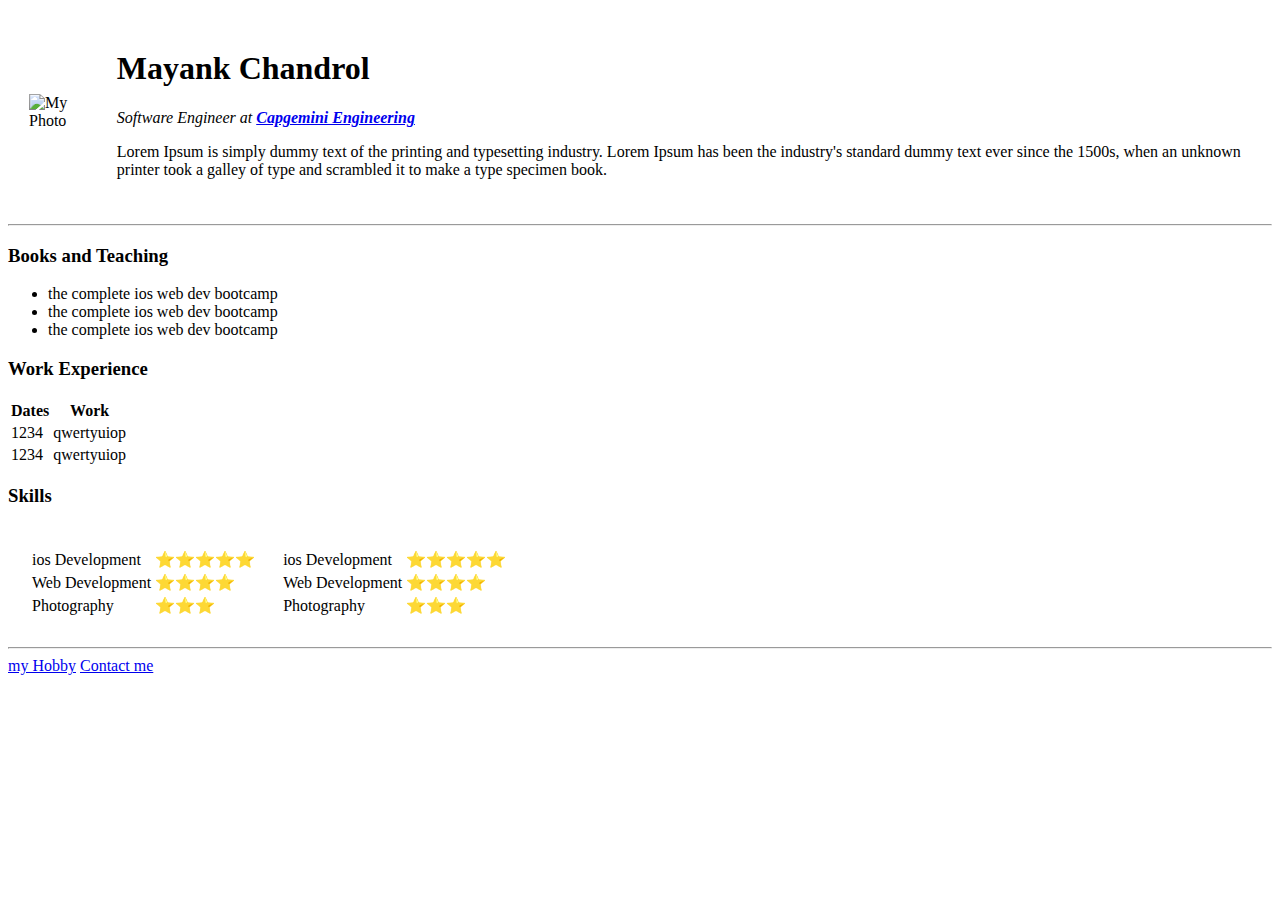
==== index.html @ fb8eb6fc "added initial cv website files" ====
<!DOCTYPE html>
<html lang="en" dir="ltr">

<head>
  <meta charset="utf-8">
  <title>MAYANK's PERSONAL SITE</title>
</head>

<body>
  <table cellspacing="20">
    <tr>
      <td><img src="https://media-exp1.licdn.com/dms/image/D5603AQEuCaEitokiqA/profile-displayphoto-shrink_200_200/0/1635195656857?e=1658966400&v=beta&t=EvNBza_aalirVBzMdIoz9hgYXf4UUa4b_sFUob-vljQ" alt="My Photo">
      </td>
      <td>
        <h1>Mayank Chandrol</h1>
        <p><em>Software Engineer at <strong><a href="https://capgemini-engineering.com/us/en/">Capgemini Engineering</a></strong></em></p>
        <p>Lorem Ipsum is simply dummy text of the printing and typesetting industry. Lorem Ipsum has been the industry's standard dummy text ever since the 1500s, when an unknown printer took a galley of type and scrambled it to make a type specimen
          book.
        </p>
      </td>
    </tr>
  </table>

  <hr>
  <h3>Books and Teaching</h3>
  <ul>
    <li>the complete ios web dev bootcamp</li>
    <li>the complete ios web dev bootcamp</li>
    <li>the complete ios web dev bootcamp</li>
  </ul>
  <h3>Work Experience</h3>
  <table >
    <thead>
      <tr>
        <th>Dates</th>
        <th>Work</th>
      </tr>
    </thead>
    <tbody>
      <tr>
        <td>1234</td>
        <td>qwertyuiop</td>
      </tr>
      <tr>
        <td>1234</td>
        <td>qwertyuiop</td>
      </tr>
    </tbody>
  </table>
  <h3>Skills</h3>
  <table cellspacing="20">
    <tr>
      <td>
        <table >
          <tr>
            <td>ios Development</td>
            <td>⭐⭐⭐⭐⭐</td>
          </tr>
          <tr>
            <td>Web Development</td>
            <td>⭐⭐⭐⭐</td>
          </tr>
          <tr>
            <td>Photography</td>
            <td>⭐⭐⭐</td>
          </tr>

        </table>
      </td>

      <td>
        <table >
          <tr>
            <td>ios Development</td>
            <td>⭐⭐⭐⭐⭐</td>
          </tr>
          <tr>
            <td>Web Development</td>
            <td>⭐⭐⭐⭐</td>
          </tr>
          <tr>
            <td>Photography</td>
            <td>⭐⭐⭐</td>
          </tr>

        </table>
      </td>
    </tr>
  </table>
  <hr>
  <a href="hobbies.html">my Hobby</a>
  <a href="contactme.html">Contact me</a>
</body>

</html>
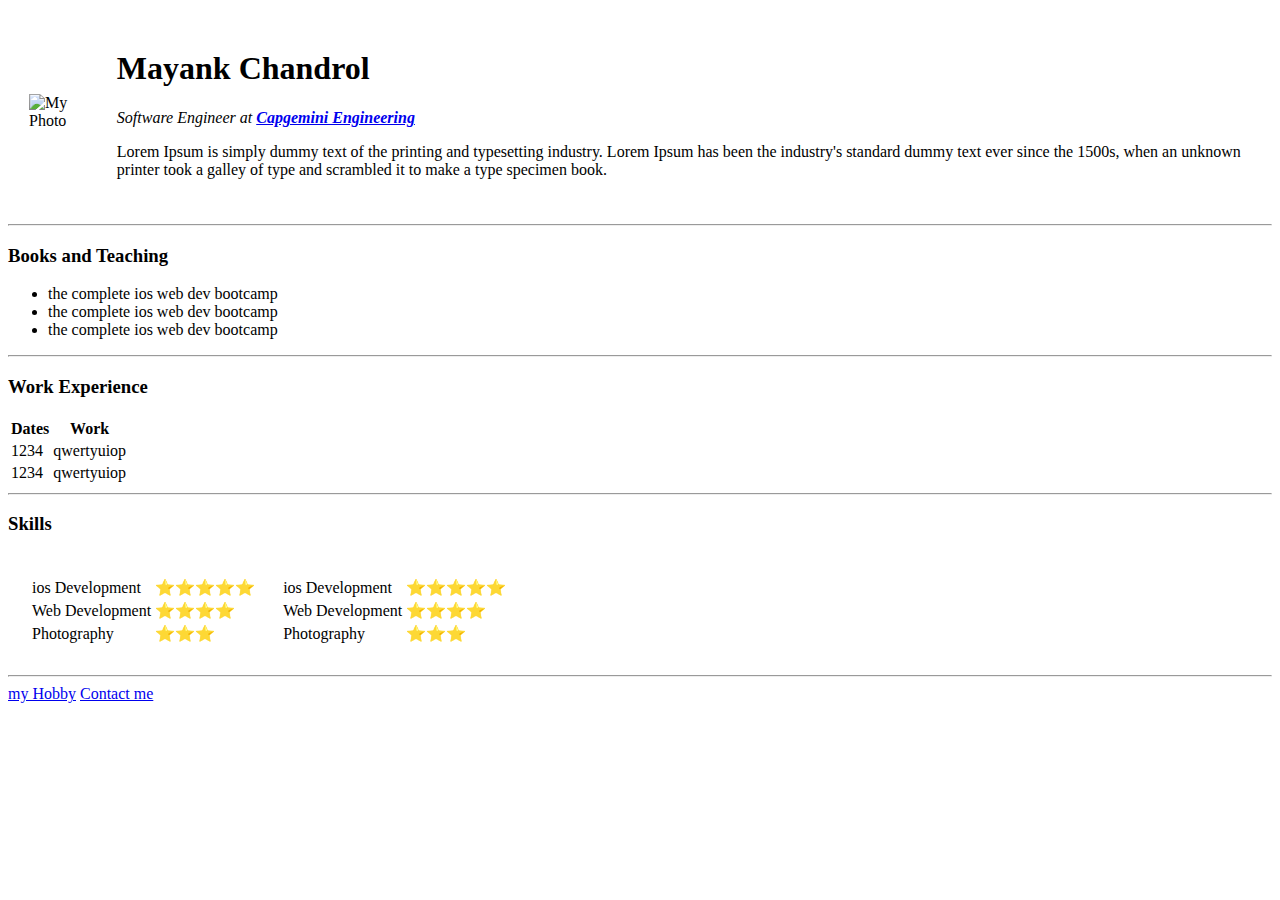
==== commit 6609a41b: "Add files via upload" ====
--- a/index.html
+++ b/index.html
@@ -4,6 +4,7 @@
 <head>
   <meta charset="utf-8">
   <title>MAYANK's PERSONAL SITE</title>
+  <link rel="stylesheet" href="CSS/style.css">
 </head>
 
 <body>
@@ -28,8 +29,9 @@
     <li>the complete ios web dev bootcamp</li>
     <li>the complete ios web dev bootcamp</li>
   </ul>
+  <hr>
   <h3>Work Experience</h3>
-  <table >
+  <table>
     <thead>
       <tr>
         <th>Dates</th>
@@ -47,11 +49,12 @@
       </tr>
     </tbody>
   </table>
+  <hr>
   <h3>Skills</h3>
   <table cellspacing="20">
     <tr>
       <td>
-        <table >
+        <table>
           <tr>
             <td>ios Development</td>
             <td>⭐⭐⭐⭐⭐</td>
@@ -69,7 +72,7 @@
       </td>
 
       <td>
-        <table >
+        <table>
           <tr>
             <td>ios Development</td>
             <td>⭐⭐⭐⭐⭐</td>
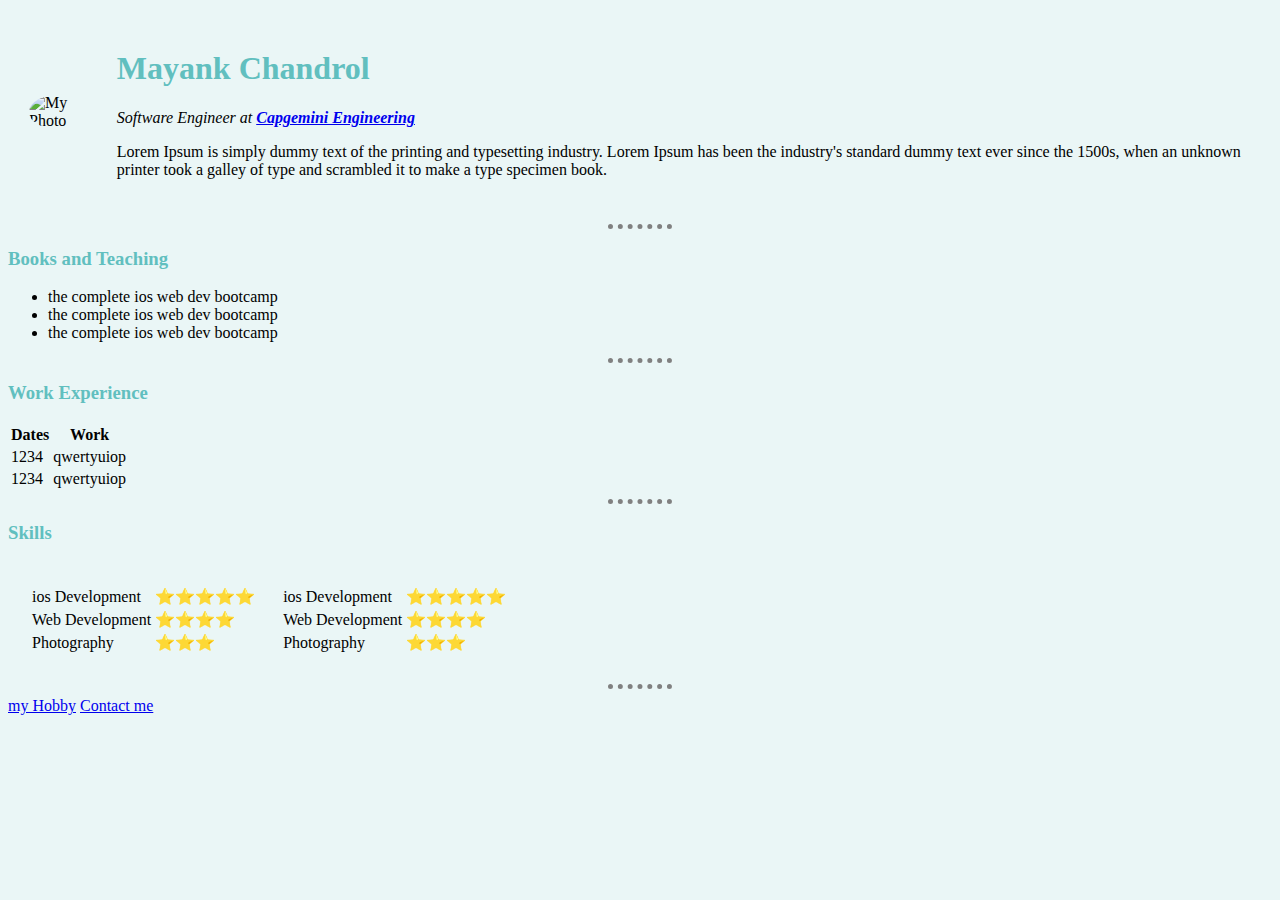
==== commit 0fa4c8c1: "Update index.html" ====
--- a/index.html
+++ b/index.html
@@ -4,7 +4,7 @@
 <head>
   <meta charset="utf-8">
   <title>MAYANK's PERSONAL SITE</title>
-  <link rel="stylesheet" href="CSS/style.css">
+  <link rel="stylesheet" href="style.css">
 </head>
 
 <body>
--- a/style.css
+++ b/style.css
@@ -0,0 +1,21 @@
+body {
+  background-color:#EAF6F6;
+}
+img{
+  border-radius: 100%;
+}
+hr{
+  border-style: none;
+  border-color: grey;
+
+  border-width: 5px;
+  border-top-style: dotted;
+  width: 5%;
+}
+h1{
+  color: #61BFBF;
+}
+
+h3{
+  color: #61BFBF;
+}
